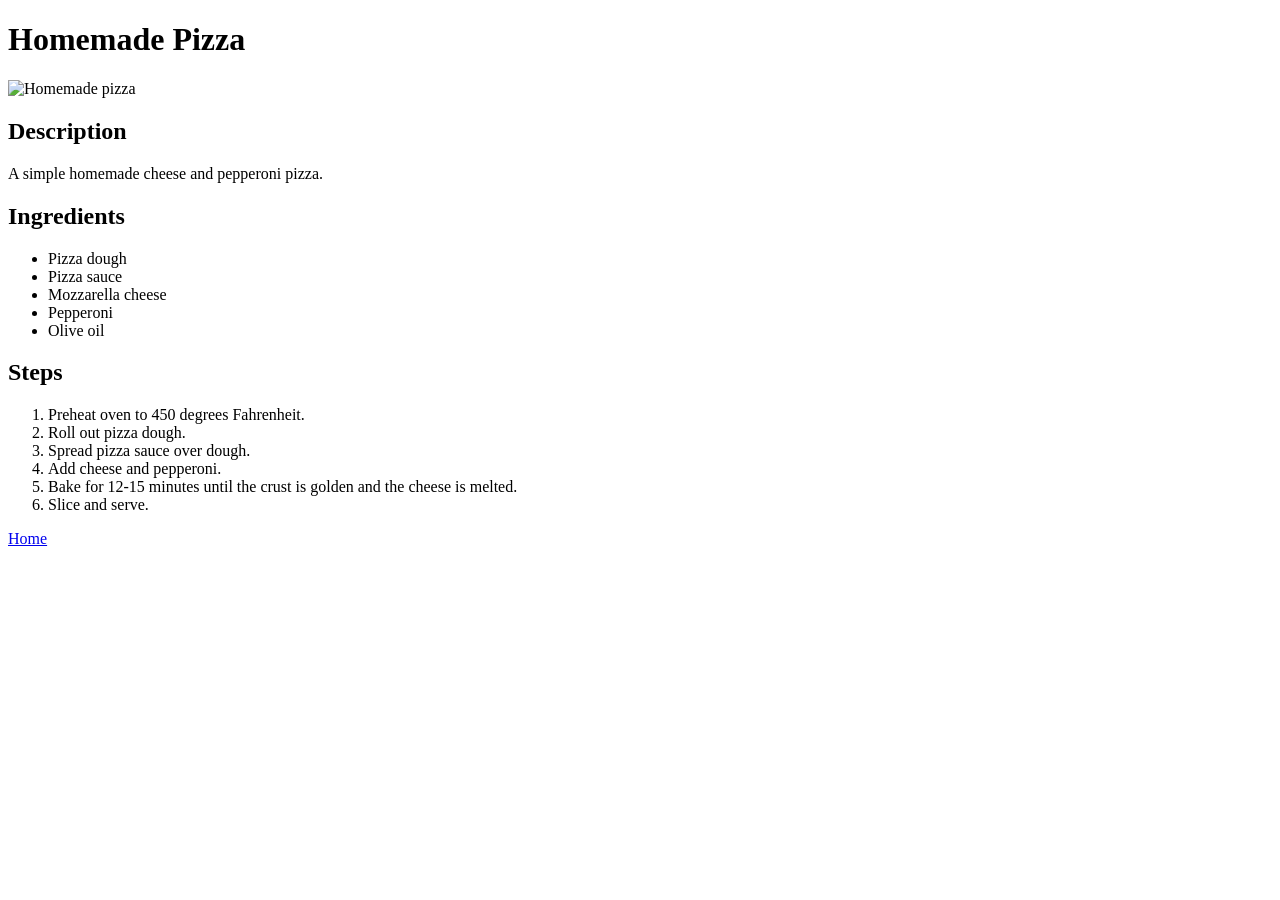
==== recipes/pizza.html @ bd25e1fc "Complete Odin Recipes project" ====
<!DOCTYPE html>
<html lang="en">
<head>
    <meta charset="UTF-8">
    <title>Pizza Recipe</title>
</head>
<body>
    <h1>Homemade Pizza</h1>

    <img src="../images/pizza.jpg" alt="Homemade pizza" width="400">

    <h2>Description</h2>
    <p>A simple homemade cheese and pepperoni pizza.</p>

    <h2>Ingredients</h2>
    <ul>
        <li>Pizza dough</li>
        <li>Pizza sauce</li>
        <li>Mozzarella cheese</li>
        <li>Pepperoni</li>
        <li>Olive oil</li>
    </ul>

    <h2>Steps</h2>
    <ol>
        <li>Preheat oven to 450 degrees Fahrenheit.</li>
        <li>Roll out pizza dough.</li>
        <li>Spread pizza sauce over dough.</li>
        <li>Add cheese and pepperoni.</li>
        <li>Bake for 12-15 minutes until the crust is golden and the cheese is melted.</li>
        <li>Slice and serve.</li>
    </ol>

    <a href="../index.html">Home</a>
</body>
</html>
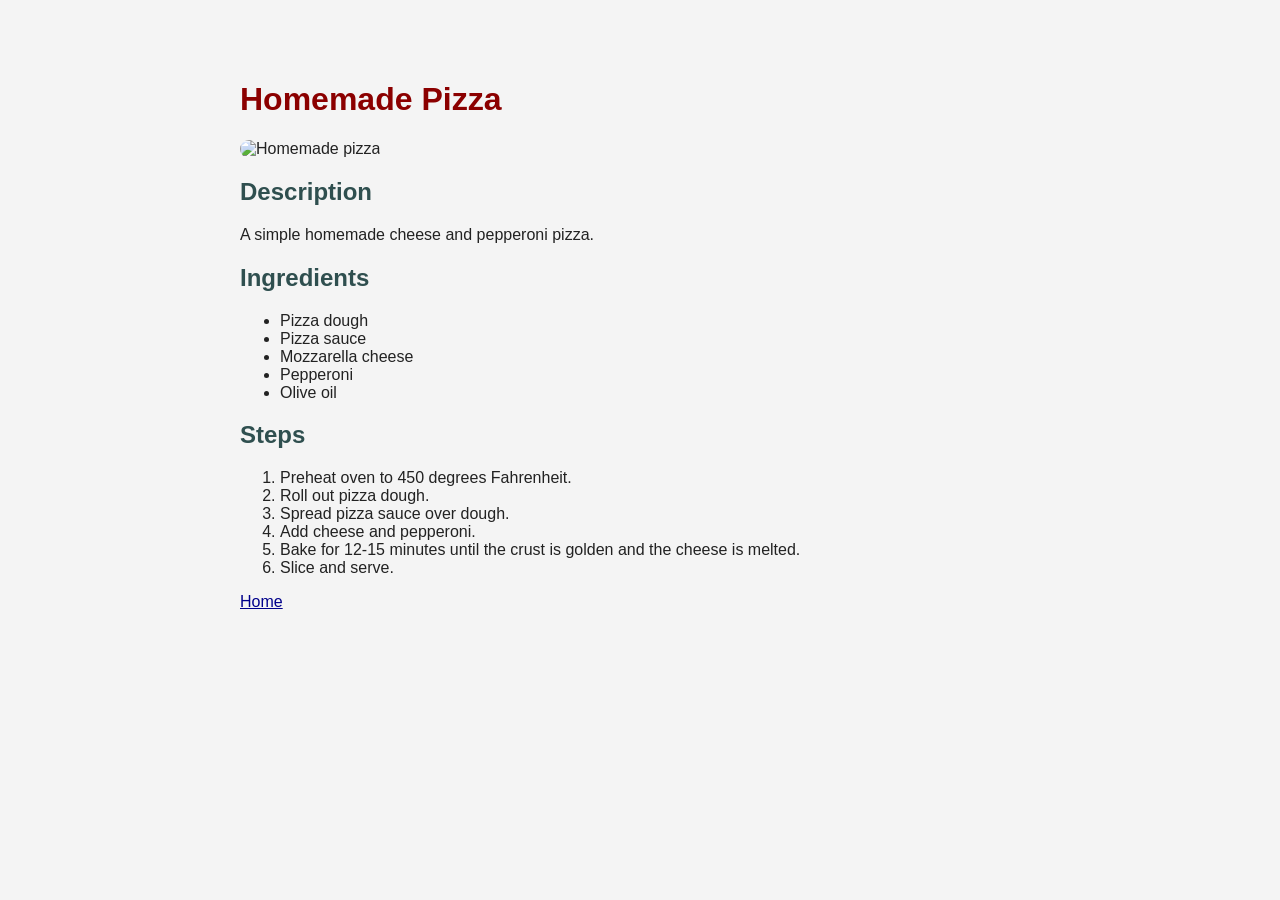
==== commit e88cb9c9: "Add CSS styling to Odin Recipes" ====
--- a/recipes/pizza.html
+++ b/recipes/pizza.html
@@ -3,6 +3,7 @@
 <head>
     <meta charset="UTF-8">
     <title>Pizza Recipe</title>
+    <link rel="stylesheet" href="../style.css">
 </head>
 <body>
     <h1>Homemade Pizza</h1>
--- a/style.css
+++ b/style.css
@@ -0,0 +1,26 @@
+body {
+    font-family: Arial, sans-serif;
+    background-color: #f4f4f4;
+    color: #222;
+    max-width: 800px;
+    margin: 40px auto;
+    padding: 20px;
+}
+
+h1 {
+    color: darkred;
+}
+
+h2 {
+    color: darkslategray;
+}
+
+a {
+    color: darkblue;
+}
+
+img {
+    max-width: 100%;
+    height: auto;
+    border-radius: 10px;
+}
